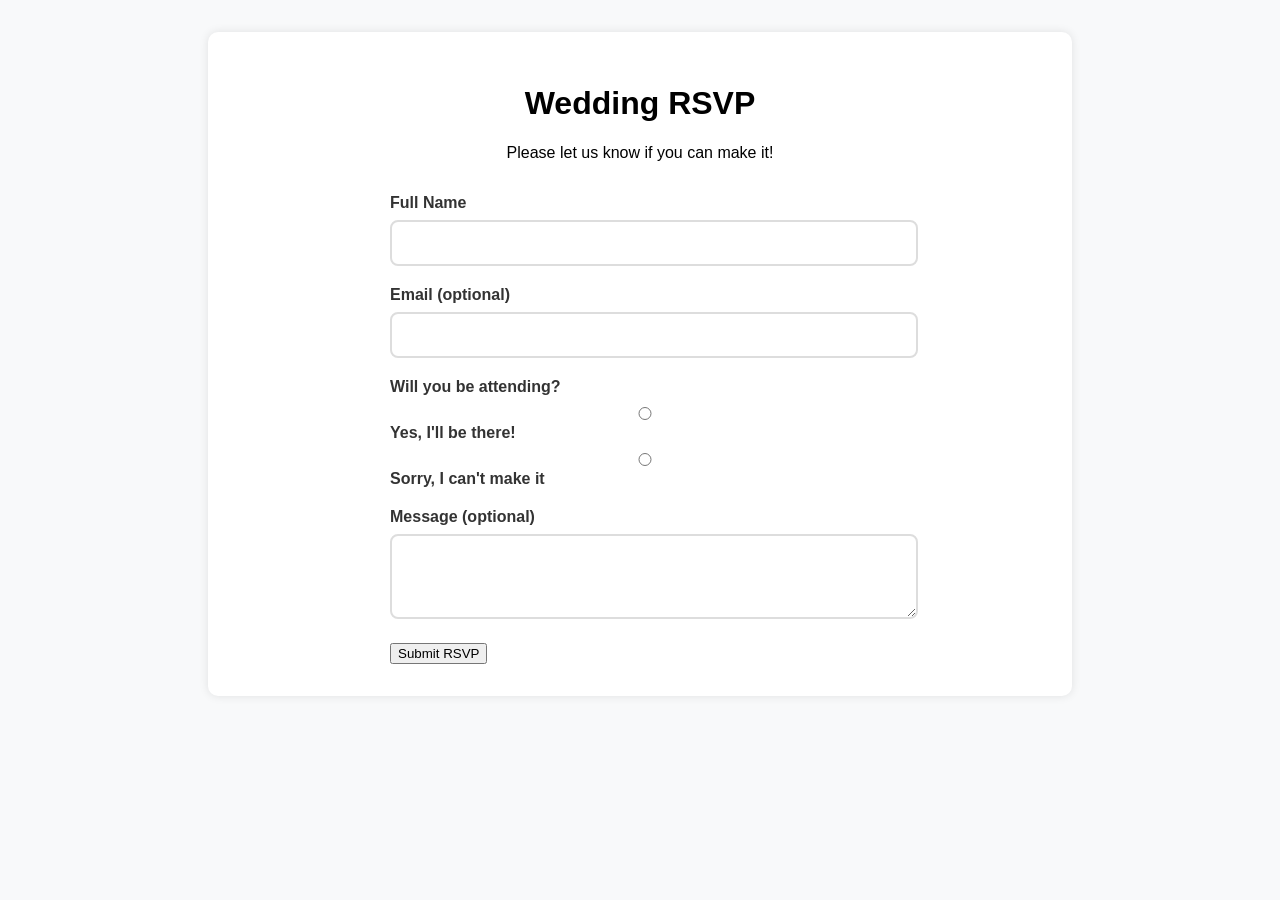
==== templates/index.html @ 3f4aae99 "Update index.html with Greek text and add script.js" ====
<!DOCTYPE html>
<html lang="en">
<head>
    <meta charset="UTF-8">
    <meta name="viewport" content="width=device-width, initial-scale=1.0">
    <title>Wedding RSVP</title>
    <link href="https://fonts.googleapis.com/css2?family=Great+Vibes&family=Open+Sans&display=swap" rel="stylesheet">
    <link rel="stylesheet" href="{{ url_for('static', filename='css/style.css') }}" />
    <style>
        body {
            background-color: #f8f9fa;
            font-family: 'Arial', sans-serif;
        }
        .container {
            max-width: 800px;
            margin: 2rem auto;
            padding: 2rem;
            background-color: white;
            border-radius: 10px;
            box-shadow: 0 0 10px rgba(0,0,0,0.1);
        }
        .header {
            text-align: center;
            margin-bottom: 2rem;
        }
        .rsvp-form {
            max-width: 500px;
            margin: 0 auto;
        }
        .form-group {
            margin-bottom: 20px;
        }
        .form-group label {
            display: block;
            margin-bottom: 8px;
            font-weight: 600;
            color: #333;
        }
        .form-group input,
        .form-group textarea {
            width: 100%;
            padding: 12px;
            border: 2px solid #ddd;
            border-radius: 8px;
            font-size: 16px;
            transition: border-color 0.3s;
        }
        .form-group input:focus,
        .form-group textarea:focus {
            border-color: #4a90e2;
            outline: none;
        }
        .radio-group {
            display: flex;
            gap: 20px;
            margin-top: 10px;
        }
        .radio-option {
            display: flex;
            align-items: center;
            gap: 8px;
        }
        .radio-option input[type="radio"] {
            width: auto;
            margin: 0;
        }
        .button-group {
            display: flex;
            gap: 15px;
            margin-top: 30px;
            flex-wrap: wrap;
        }
        .button-group button {
            flex: 1;
            min-width: 120px;
            padding: 12px 24px;
            border: none;
            border-radius: 8px;
            font-size: 16px;
            font-weight: 600;
            cursor: pointer;
            transition: all 0.3s;
        }
        .button-group button[type="submit"] {
            background-color: #4a90e2;
            color: white;
        }
        .button-group button[type="submit"]:hover {
            background-color: #357abd;
        }
        .button-group button[type="button"] {
            background-color: #f5f5f5;
            color: #333;
        }
        .button-group button[type="button"]:hover {
            background-color: #e0e0e0;
        }
        @media (max-width: 768px) {
            .modal-content {
                padding: 20px;
                margin: 10px auto;
            }
            .form-group input,
            .form-group textarea {
                padding: 10px;
                font-size: 16px;
            }
            .button-group {
                flex-direction: column;
            }
            .button-group button {
                width: 100%;
            }
            .radio-group {
                flex-direction: column;
                gap: 10px;
            }
        }
        .success-message {
            display: none;
            text-align: center;
            padding: 20px;
            background-color: #dff0d8;
            border-radius: 8px;
            margin-top: 20px;
            color: #3c763d;
        }
        .loading {
            position: relative;
            pointer-events: none;
        }
        .loading::after {
            content: '';
            position: absolute;
            top: 50%;
            left: 50%;
            width: 20px;
            height: 20px;
            margin: -10px 0 0 -10px;
            border: 3px solid #f3f3f3;
            border-top: 3px solid #4a90e2;
            border-radius: 50%;
            animation: spin 1s linear infinite;
        }
        @keyframes spin {
            0% { transform: rotate(0deg); }
            100% { transform: rotate(360deg); }
        }
    </style>
</head>
<body>
    <div class="container">
        <div class="header">
            <h1>Wedding RSVP</h1>
            <p class="lead">Please let us know if you can make it!</p>
        </div>
        
        <div class="rsvp-form">
            <form id="rsvpForm">
                <div class="form-group">
                    <label for="name">Full Name</label>
                    <input type="text" class="form-control" id="name" name="name" required>
                </div>
                
                <div class="form-group">
                    <label for="email">Email (optional)</label>
                    <input type="email" class="form-control" id="email" name="email">
                </div>
                
                <div class="form-group">
                    <label>Will you be attending?</label>
                    <div class="form-check">
                        <input class="form-check-input" type="radio" name="attending" id="attendingYes" value="true" required>
                        <label class="form-check-label" for="attendingYes">Yes, I'll be there!</label>
                    </div>
                    <div class="form-check">
                        <input class="form-check-input" type="radio" name="attending" id="attendingNo" value="false">
                        <label class="form-check-label" for="attendingNo">Sorry, I can't make it</label>
                    </div>
                </div>
                
                <div class="form-group" id="guestsGroup" style="display: none;">
                    <label for="guests">Number of Guests (including yourself)</label>
                    <input type="number" class="form-control" id="guests" name="guests" min="1" value="1">
                </div>
                
                <div class="form-group">
                    <label for="message">Message (optional)</label>
                    <textarea class="form-control" id="message" name="message" rows="3"></textarea>
                </div>
                
                <button type="submit" class="btn btn-primary w-100">Submit RSVP</button>
            </form>
        </div>
    </div>

    <script src="https://cdn.jsdelivr.net/npm/bootstrap@5.1.3/dist/js/bootstrap.bundle.min.js"></script>
    <script>
        document.addEventListener('DOMContentLoaded', function() {
            const form = document.getElementById('rsvpForm');
            const guestsGroup = document.getElementById('guestsGroup');
            const attendingRadios = document.querySelectorAll('input[name="attending"]');
            
            // Show/hide guests field based on attendance
            attendingRadios.forEach(radio => {
                radio.addEventListener('change', function() {
                    guestsGroup.style.display = this.value === 'true' ? 'block' : 'none';
                });
            });
            
            form.addEventListener('submit', async function(e) {
                e.preventDefault();
                
                const formData = {
                    name: document.getElementById('name').value,
                    email: document.getElementById('email').value,
                    attending: document.querySelector('input[name="attending"]:checked').value === 'true',
                    guests: document.getElementById('guests').value,
                    message: document.getElementById('message').value
                };
                
                try {
                    const response = await fetch('/api/rsvp', {
                        method: 'POST',
                        headers: {
                            'Content-Type': 'application/json'
                        },
                        body: JSON.stringify(formData)
                    });
                    
                    const data = await response.json();
                    
                    if (response.ok) {
                        alert('Thank you for your RSVP!');
                        form.reset();
                        guestsGroup.style.display = 'none';
                    } else {
                        alert(data.error || 'Something went wrong. Please try again.');
                    }
                } catch (error) {
                    alert('An error occurred. Please try again.');
                    console.error('Error:', error);
                }
            });
        });
    </script>
</body>
</html>
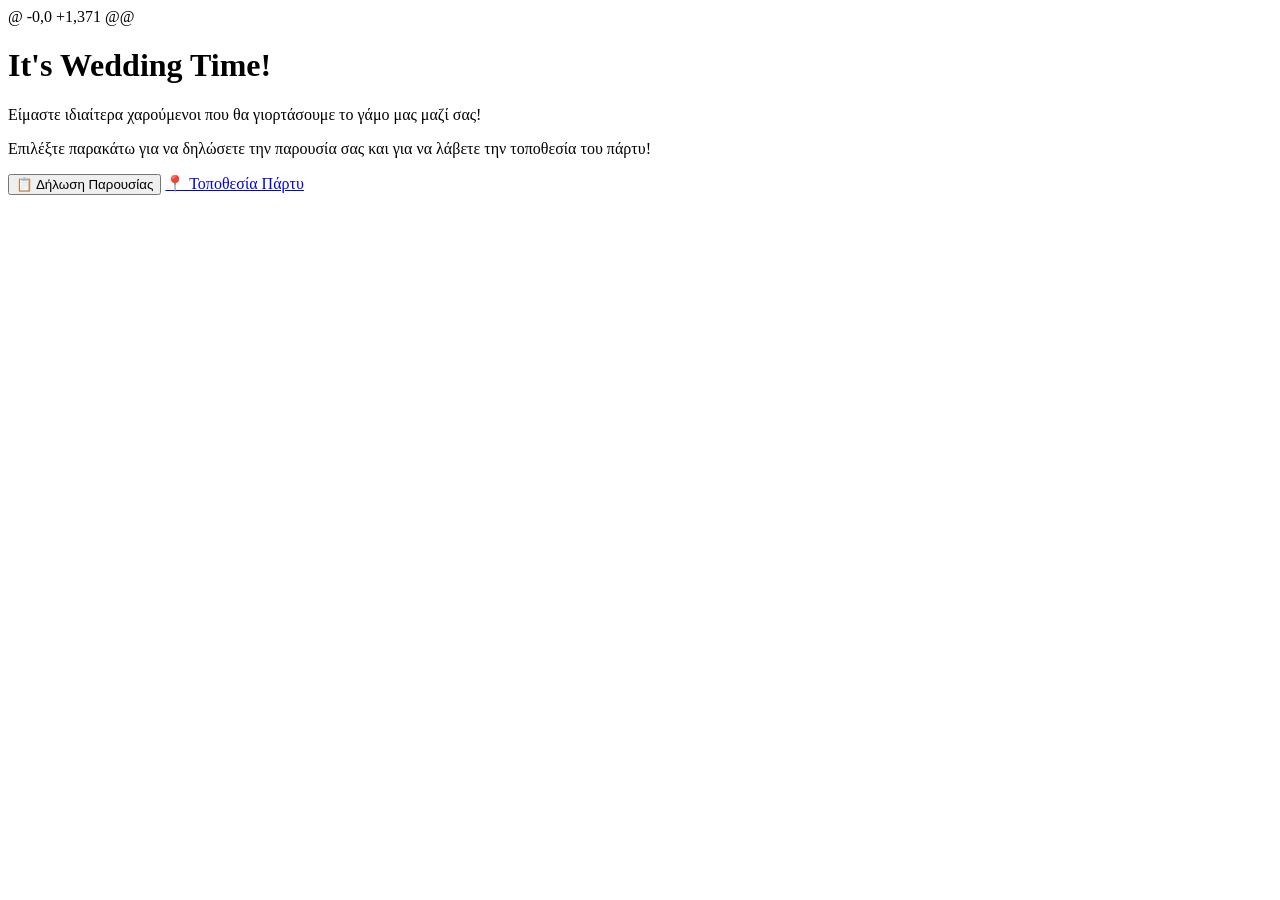
==== commit cd8ef019: "Update index.html" ====
--- a/templates/index.html
+++ b/templates/index.html
@@ -1,248 +1,372 @@
+@ -0,0 +1,371 @@
 <!DOCTYPE html>
 <html lang="en">
 <head>
-    <meta charset="UTF-8">
-    <meta name="viewport" content="width=device-width, initial-scale=1.0">
-    <title>Wedding RSVP</title>
-    <link href="https://fonts.googleapis.com/css2?family=Great+Vibes&family=Open+Sans&display=swap" rel="stylesheet">
-    <link rel="stylesheet" href="{{ url_for('static', filename='css/style.css') }}" />
-    <style>
-        body {
-            background-color: #f8f9fa;
-            font-family: 'Arial', sans-serif;
-        }
-        .container {
-            max-width: 800px;
-            margin: 2rem auto;
-            padding: 2rem;
-            background-color: white;
-            border-radius: 10px;
-            box-shadow: 0 0 10px rgba(0,0,0,0.1);
-        }
-        .header {
-            text-align: center;
-            margin-bottom: 2rem;
-        }
-        .rsvp-form {
-            max-width: 500px;
-            margin: 0 auto;
-        }
-        .form-group {
-            margin-bottom: 20px;
-        }
-        .form-group label {
-            display: block;
-            margin-bottom: 8px;
-            font-weight: 600;
-            color: #333;
-        }
-        .form-group input,
-        .form-group textarea {
-            width: 100%;
-            padding: 12px;
-            border: 2px solid #ddd;
-            border-radius: 8px;
-            font-size: 16px;
-            transition: border-color 0.3s;
-        }
-        .form-group input:focus,
-        .form-group textarea:focus {
-            border-color: #4a90e2;
-            outline: none;
-        }
-        .radio-group {
-            display: flex;
-            gap: 20px;
-            margin-top: 10px;
-        }
-        .radio-option {
-            display: flex;
-            align-items: center;
-            gap: 8px;
-        }
-        .radio-option input[type="radio"] {
-            width: auto;
-            margin: 0;
-        }
-        .button-group {
-            display: flex;
-            gap: 15px;
-            margin-top: 30px;
-            flex-wrap: wrap;
-        }
-        .button-group button {
-            flex: 1;
-            min-width: 120px;
-            padding: 12px 24px;
-            border: none;
-            border-radius: 8px;
-            font-size: 16px;
-            font-weight: 600;
-            cursor: pointer;
-            transition: all 0.3s;
-        }
-        .button-group button[type="submit"] {
-            background-color: #4a90e2;
-            color: white;
-        }
-        .button-group button[type="submit"]:hover {
-            background-color: #357abd;
-        }
-        .button-group button[type="button"] {
-            background-color: #f5f5f5;
-            color: #333;
-        }
-        .button-group button[type="button"]:hover {
-            background-color: #e0e0e0;
-        }
-        @media (max-width: 768px) {
-            .modal-content {
-                padding: 20px;
-                margin: 10px auto;
-            }
-            .form-group input,
-            .form-group textarea {
-                padding: 10px;
-                font-size: 16px;
-            }
-            .button-group {
-                flex-direction: column;
-            }
-            .button-group button {
-                width: 100%;
-            }
-            .radio-group {
-                flex-direction: column;
-                gap: 10px;
-            }
-        }
-        .success-message {
-            display: none;
-            text-align: center;
-            padding: 20px;
-            background-color: #dff0d8;
-            border-radius: 8px;
-            margin-top: 20px;
-            color: #3c763d;
-        }
-        .loading {
-            position: relative;
-            pointer-events: none;
-        }
-        .loading::after {
-            content: '';
-            position: absolute;
-            top: 50%;
-            left: 50%;
-            width: 20px;
-            height: 20px;
-            margin: -10px 0 0 -10px;
-            border: 3px solid #f3f3f3;
-            border-top: 3px solid #4a90e2;
-            border-radius: 50%;
-            animation: spin 1s linear infinite;
-        }
-        @keyframes spin {
-            0% { transform: rotate(0deg); }
-            100% { transform: rotate(360deg); }
-        }
-    </style>
+  <meta charset="UTF-8" />
+  <meta name="viewport" content="width=device-width, initial-scale=1.0" />
+  <title>Wedding RSVP</title>
+  <link href="https://fonts.googleapis.com/css2?family=Great+Vibes&family=Open+Sans&display=swap" rel="stylesheet">
+  <link rel="stylesheet" href="css/style.css" />
+  <style>
+    /* Modal styles */
+    .modal {
+      display: none;
+      position: fixed;
+      top: 0;
+      left: 0;
+      width: 100%;
+      height: 100%;
+      background-color: rgba(0,0,0,0.7);
+      z-index: 1000;
+      overflow-y: auto;
+      padding: 20px;
+      box-sizing: border-box;
+    }
+
+    .modal-content {
+      background-color: white;
+      margin: 20px auto;
+      padding: 30px;
+      border-radius: 15px;
+      width: 90%;
+      max-width: 600px;
+      box-shadow: 0 5px 15px rgba(0,0,0,0.3);
+      position: relative;
+      animation: modalFadeIn 0.3s ease-out;
+    }
+
+    @keyframes modalFadeIn {
+      from { opacity: 0; transform: translateY(-20px); }
+      to { opacity: 1; transform: translateY(0); }
+    }
+
+    .close {
+      position: absolute;
+      right: 20px;
+      top: 15px;
+      font-size: 28px;
+      font-weight: bold;
+      color: #666;
+      cursor: pointer;
+      transition: color 0.3s;
+    }
+
+    .close:hover {
+      color: #000;
+    }
+
+    .form-group {
+      margin-bottom: 20px;
+    }
+
+    .form-group label {
+      display: block;
+      margin-bottom: 8px;
+      font-weight: 600;
+      color: #333;
+    }
+
+    .form-group input,
+    .form-group textarea {
+      width: 100%;
+      padding: 12px;
+      border: 2px solid #ddd;
+      border-radius: 8px;
+      font-size: 16px;
+      transition: border-color 0.3s;
+    }
+
+    .form-group input:focus,
+    .form-group textarea:focus {
+      border-color: #4a90e2;
+      outline: none;
+    }
+
+    .radio-group {
+      display: flex;
+      gap: 20px;
+      margin-top: 10px;
+    }
+
+    .radio-option {
+      display: flex;
+      align-items: center;
+      gap: 8px;
+    }
+
+    .radio-option input[type="radio"] {
+      width: auto;
+      margin: 0;
+    }
+
+    .button-group {
+      display: flex;
+      gap: 15px;
+      margin-top: 30px;
+      flex-wrap: wrap;
+    }
+
+    .button-group button {
+      flex: 1;
+      min-width: 120px;
+      padding: 12px 24px;
+      border: none;
+      border-radius: 8px;
+      font-size: 16px;
+      font-weight: 600;
+      cursor: pointer;
+      transition: all 0.3s;
+    }
+
+    .button-group button[type="submit"] {
+      background-color: #4a90e2;
+      color: white;
+    }
+
+    .button-group button[type="submit"]:hover {
+      background-color: #357abd;
+    }
+
+    .button-group button[type="button"] {
+      background-color: #f5f5f5;
+      color: #333;
+    }
+
+    .button-group button[type="button"]:hover {
+      background-color: #e0e0e0;
+    }
+
+    /* Mobile optimizations */
+    @media (max-width: 768px) {
+      .modal-content {
+        padding: 20px;
+        margin: 10px auto;
+      }
+
+      .form-group input,
+      .form-group textarea {
+        padding: 10px;
+        font-size: 16px; /* Prevents zoom on iOS */
+      }
+
+      .button-group {
+        flex-direction: column;
+      }
+
+      .button-group button {
+        width: 100%;
+      }
+
+      .radio-group {
+        flex-direction: column;
+        gap: 10px;
+      }
+    }
+
+    /* Success message styling */
+    .success-message {
+      display: none;
+      text-align: center;
+      padding: 20px;
+      background-color: #dff0d8;
+      border-radius: 8px;
+      margin-top: 20px;
+      color: #3c763d;
+    }
+
+    /* Loading state */
+    .loading {
+      position: relative;
+      pointer-events: none;
+    }
+
+    .loading::after {
+      content: '';
+      position: absolute;
+      top: 50%;
+      left: 50%;
+      width: 20px;
+      height: 20px;
+      margin: -10px 0 0 -10px;
+      border: 3px solid #f3f3f3;
+      border-top: 3px solid #4a90e2;
+      border-radius: 50%;
+      animation: spin 1s linear infinite;
+    }
+
+    @keyframes spin {
+      0% { transform: rotate(0deg); }
+      100% { transform: rotate(360deg); }
+    }
+  </style>
 </head>
 <body>
-    <div class="container">
-        <div class="header">
-            <h1>Wedding RSVP</h1>
-            <p class="lead">Please let us know if you can make it!</p>
-        </div>
+  <div class="container">
+    <h1>It's Wedding Time!</h1>
+    <p>Είμαστε ιδιαίτερα χαρούμενοι που θα γιορτάσουμε το γάμο μας μαζί σας! 
+    <p>Επιλέξτε παρακάτω για να δηλώσετε την παρουσία σας και για να λάβετε την τοποθεσία του πάρτυ!</p>
+
+    <!-- Countdown Timer -->
+    <div id="countdown" class="countdown"></div>
+
+    <!-- RSVP Button -->
+    <button onclick="openRSVPForm()" id="rsvp-button" class="button">
+      📋 Δήλωση Παρουσίας
+    </button>
+
+    <!-- Google Maps Button -->
+    <a href="/map" target="_blank" class="button secondary">
+      📍 Τοποθεσία Πάρτυ
+    </a>
+  </div>
+
+  <!-- RSVP Modal Form -->
+  <div id="rsvpModal" class="modal">
+    <div class="modal-content">
+      <span class="close" onclick="closeRSVPForm()">&times;</span>
+      <h2 style="text-align: center; margin-bottom: 30px; color: #333;">Δήλωση Παρουσίας</h2>
+      <form id="rsvpForm" onsubmit="submitRSVP(event)">
+        <div class="form-group">
+          <label for="name">Ονοματεπώνυμο:</label>
+          <input type="text" id="name" name="name" required placeholder="Εισάγετε το ονοματεπώνυμό σας">
+          <small id="nameError" style="color: red; display: none;">Αυτό το όνομα έχει ήδη χρησιμοποιηθεί.</small>
+        </div>
+        <div class="form-group">
+          <label>Θα παρευρεθείτε;</label>
+          <div class="radio-group">
+            <div class="radio-option">
+              <input type="radio" id="attending_yes" name="attending" value="true" required>
+              <label for="attending_yes">Ναι</label>
+            </div>
+            <div class="radio-option">
+              <input type="radio" id="attending_no" name="attending" value="false">
+              <label for="attending_no">Όχι</label>
+            </div>
+          </div>
+        </div>
+        <div class="form-group">
+          <label for="guests">Αριθμός συνοδών:</label>
+          <input type="number" id="guests" name="guests" min="0" value="0" placeholder="0">
+        </div>
+        <div class="form-group">
+          <label for="dietary">Διαιτητικοί περιορισμοί:</label>
+          <input type="text" id="dietary" name="dietary" placeholder="Π.χ. Χορτοφαγία, Αλλεργίες">
+        </div>
+        <div class="form-group">
+          <label for="message">Μήνυμα για το ζευγάρι:</label>
+          <textarea id="message" name="message" rows="3" placeholder="Εισάγετε το μήνυμά σας"></textarea>
+        </div>
+        <div class="button-group">
+          <button type="submit" class="button">Υποβολή</button>
+          <button type="button" class="button secondary" onclick="closeRSVPForm()">Ακύρωση</button>
+        </div>
+      </form>
+      <div id="successMessage" class="success-message">
+        Ευχαριστούμε για την απάντησή σας!
+      </div>
+    </div>
+  </div>
+
+  <script src="js/countdown.js"></script>
+  <script>
+    function openRSVPForm() {
+      document.getElementById('rsvpModal').style.display = 'block';
+      document.body.style.overflow = 'hidden'; // Prevent background scrolling
+    }
+
+    function closeRSVPForm() {
+      document.getElementById('rsvpModal').style.display = 'none';
+      document.body.style.overflow = 'auto'; // Restore scrolling
+    }
+
+    // Add name checking on input
+    document.getElementById('name').addEventListener('input', async function(e) {
+      const name = e.target.value;
+      if (name.length > 2) {  // Only check if name is longer than 2 characters
+        try {
+          const response = await fetch(`/api/check-name/${encodeURIComponent(name)}`);
+          const data = await response.json();
+          const nameError = document.getElementById('nameError');
+          if (data.exists) {
+            nameError.style.display = 'block';
+            e.target.setCustomValidity('Αυτό το όνομα έχει ήδη χρησιμοποιηθεί.');
+          } else {
+            nameError.style.display = 'none';
+            e.target.setCustomValidity('');
+          }
+        } catch (error) {
+          console.error('Error checking name:', error);
+        }
+      }
+    });
+
+    async function submitRSVP(event) {
+      event.preventDefault();
+      
+      const form = document.getElementById('rsvpForm');
+      const submitButton = form.querySelector('button[type="submit"]');
+      const successMessage = document.getElementById('successMessage');
+      
+      submitButton.classList.add('loading');
+      submitButton.disabled = true;
+      
+      const formData = {
+        name: document.getElementById('name').value,
+        attending: document.getElementById('attending_yes').checked,
+        guests: parseInt(document.getElementById('guests').value) || 0,
+        dietary_restrictions: document.getElementById('dietary').value,
+        message: document.getElementById('message').value
+      };
+
+      try {
+        const response = await fetch('/api/rsvp', {
+          method: 'POST',
+          headers: {
+            'Content-Type': 'application/json',
+          },
+          body: JSON.stringify(formData)
+        });
         
-        <div class="rsvp-form">
-            <form id="rsvpForm">
-                <div class="form-group">
-                    <label for="name">Full Name</label>
-                    <input type="text" class="form-control" id="name" name="name" required>
-                </div>
-                
-                <div class="form-group">
-                    <label for="email">Email (optional)</label>
-                    <input type="email" class="form-control" id="email" name="email">
-                </div>
-                
-                <div class="form-group">
-                    <label>Will you be attending?</label>
-                    <div class="form-check">
-                        <input class="form-check-input" type="radio" name="attending" id="attendingYes" value="true" required>
-                        <label class="form-check-label" for="attendingYes">Yes, I'll be there!</label>
-                    </div>
-                    <div class="form-check">
-                        <input class="form-check-input" type="radio" name="attending" id="attendingNo" value="false">
-                        <label class="form-check-label" for="attendingNo">Sorry, I can't make it</label>
-                    </div>
-                </div>
-                
-                <div class="form-group" id="guestsGroup" style="display: none;">
-                    <label for="guests">Number of Guests (including yourself)</label>
-                    <input type="number" class="form-control" id="guests" name="guests" min="1" value="1">
-                </div>
-                
-                <div class="form-group">
-                    <label for="message">Message (optional)</label>
-                    <textarea class="form-control" id="message" name="message" rows="3"></textarea>
-                </div>
-                
-                <button type="submit" class="btn btn-primary w-100">Submit RSVP</button>
-            </form>
-        </div>
-    </div>
-
-    <script src="https://cdn.jsdelivr.net/npm/bootstrap@5.1.3/dist/js/bootstrap.bundle.min.js"></script>
-    <script>
-        document.addEventListener('DOMContentLoaded', function() {
-            const form = document.getElementById('rsvpForm');
-            const guestsGroup = document.getElementById('guestsGroup');
-            const attendingRadios = document.querySelectorAll('input[name="attending"]');
-            
-            // Show/hide guests field based on attendance
-            attendingRadios.forEach(radio => {
-                radio.addEventListener('change', function() {
-                    guestsGroup.style.display = this.value === 'true' ? 'block' : 'none';
-                });
-            });
-            
-            form.addEventListener('submit', async function(e) {
-                e.preventDefault();
-                
-                const formData = {
-                    name: document.getElementById('name').value,
-                    email: document.getElementById('email').value,
-                    attending: document.querySelector('input[name="attending"]:checked').value === 'true',
-                    guests: document.getElementById('guests').value,
-                    message: document.getElementById('message').value
-                };
-                
-                try {
-                    const response = await fetch('/api/rsvp', {
-                        method: 'POST',
-                        headers: {
-                            'Content-Type': 'application/json'
-                        },
-                        body: JSON.stringify(formData)
-                    });
-                    
-                    const data = await response.json();
-                    
-                    if (response.ok) {
-                        alert('Thank you for your RSVP!');
-                        form.reset();
-                        guestsGroup.style.display = 'none';
-                    } else {
-                        alert(data.error || 'Something went wrong. Please try again.');
-                    }
-                } catch (error) {
-                    alert('An error occurred. Please try again.');
-                    console.error('Error:', error);
-                }
-            });
-        });
-    </script>
+        if (response.ok) {
+          form.style.display = 'none';
+          successMessage.style.display = 'block';
+          setTimeout(() => {
+            closeRSVPForm();
+            form.style.display = 'block';
+            successMessage.style.display = 'none';
+            form.reset();
+          }, 2000);
+        } else {
+          const data = await response.json();
+          if (data.error && data.error.includes('already exists')) {
+            document.getElementById('nameError').style.display = 'block';
+          } else {
+            alert('Σφάλμα στην υποβολή. Παρακαλώ δοκιμάστε ξανά.');
+          }
+        }
+      } catch (error) {
+        console.error('Error:', error);
+        alert('Σφάλμα στην υποβολή. Παρακαλώ δοκιμάστε ξανά.');
+      } finally {
+        submitButton.classList.remove('loading');
+        submitButton.disabled = false;
+      }
+    }
+
+    // Close modal when clicking outside
+    window.onclick = function(event) {
+      const modal = document.getElementById('rsvpModal');
+      if (event.target == modal) {
+        closeRSVPForm();
+      }
+    }
+
+    // Prevent form submission on enter key
+    document.getElementById('rsvpForm').addEventListener('keypress', function(e) {
+      if (e.key === 'Enter' && e.target.tagName !== 'TEXTAREA') {
+        e.preventDefault();
+      }
+    });
+  </script>
 </body>
-</html> +</html>
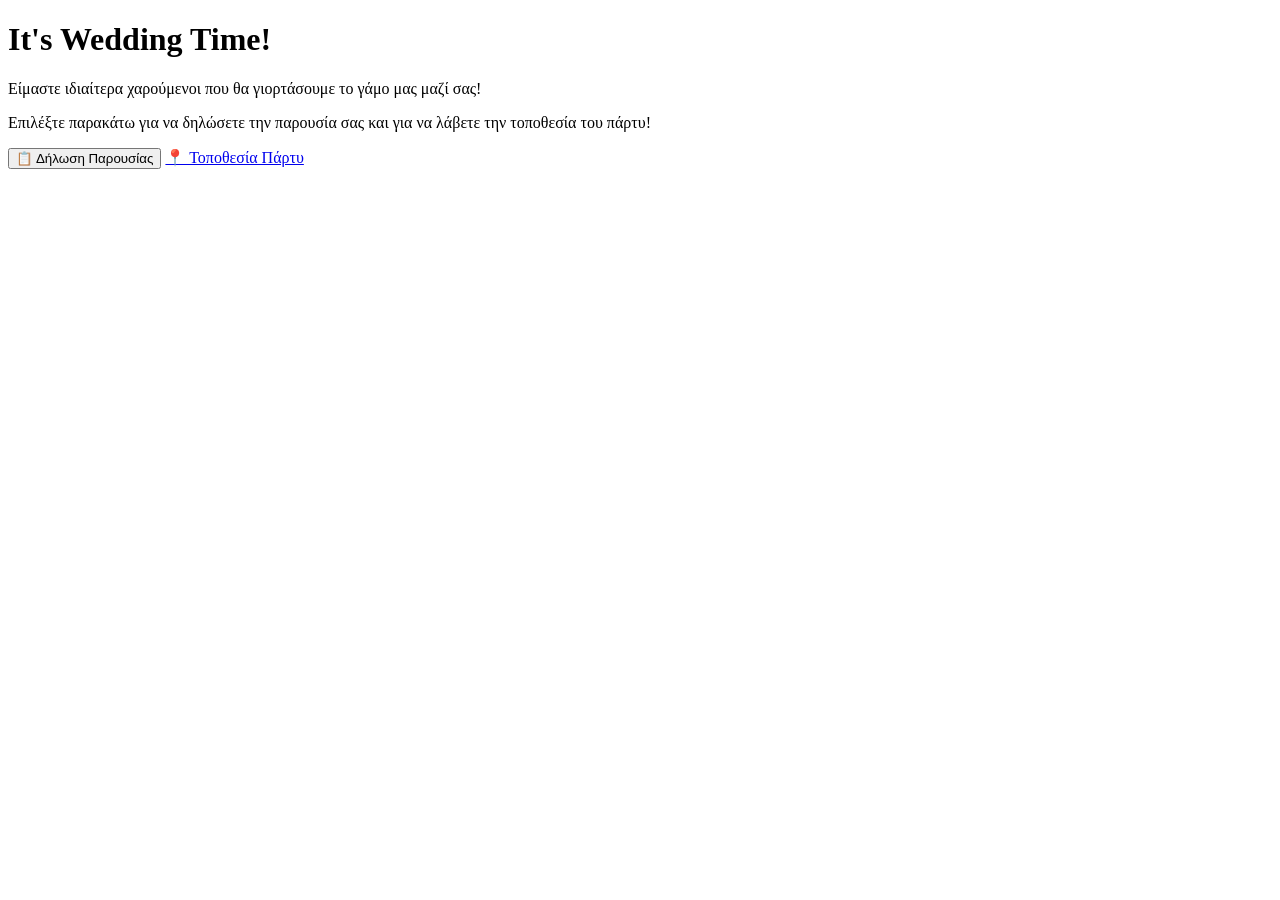
==== commit 2e379bdc: "Update index.html" ====
--- a/templates/index.html
+++ b/templates/index.html
@@ -1,4 +1,3 @@
-@ -0,0 +1,371 @@
 <!DOCTYPE html>
 <html lang="en">
 <head>
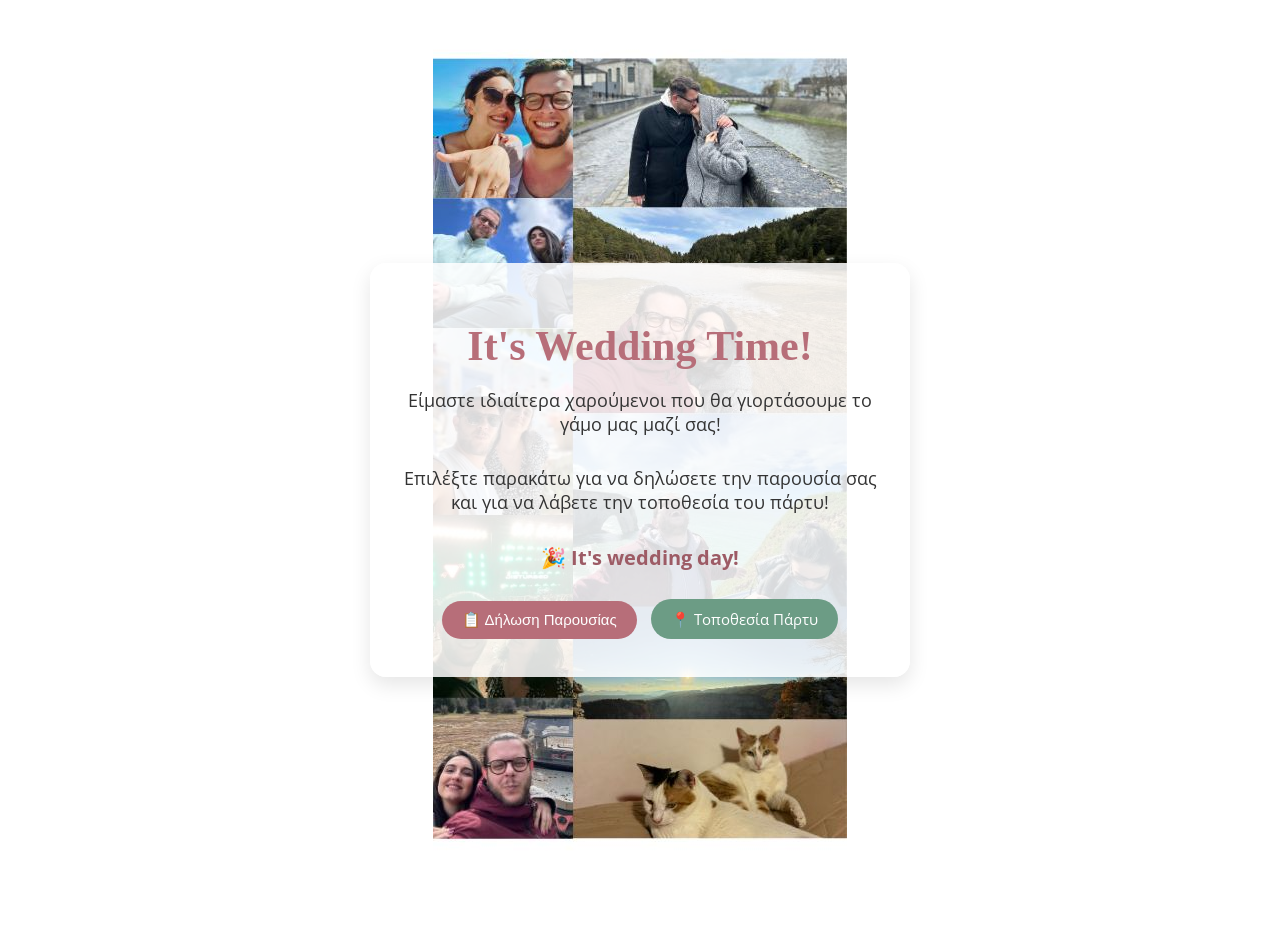
==== commit ef5f9296: "index.html" ====
--- a/templates/index.html
+++ b/templates/index.html
@@ -5,7 +5,8 @@
   <meta name="viewport" content="width=device-width, initial-scale=1.0" />
   <title>Wedding RSVP</title>
   <link href="https://fonts.googleapis.com/css2?family=Great+Vibes&family=Open+Sans&display=swap" rel="stylesheet">
-  <link rel="stylesheet" href="css/style.css" />
+  <link rel="stylesheet" href="/static/css/style.css" />
+  <script src="/static/js/countdown.js"></script>
   <style>
     /* Modal styles */
     .modal {
@@ -266,7 +267,6 @@
     </div>
   </div>
 
-  <script src="js/countdown.js"></script>
   <script>
     function openRSVPForm() {
       document.getElementById('rsvpModal').style.display = 'block';
--- a/static/css/style.css
+++ b/static/css/style.css
@@ -0,0 +1,76 @@
+
+body {
+  margin: 0;
+  font-family: 'Open Sans', sans-serif;
+  background: url('../images/mobile_background_new.jpg') no-repeat center center fixed;
+  background-size: 414px 896px;
+  color: #333;
+  display: flex;
+  align-items: center;
+  justify-content: center;
+  padding: 20px;
+  min-height: 100vh;
+}
+
+
+.container {
+  background: rgba(255, 255, 255, 0.85); /* translucent white */
+  border-radius: 16px;
+  padding: 30px 20px;
+  box-shadow: 0 8px 20px rgba(0,0,0,0.1);
+  max-width: 500px;
+  width: 100%;
+  text-align: center;
+}
+
+
+h1 {
+  font-family: 'Great Vibes', cursive;
+  font-size: 42px;
+  margin-bottom: 10px;
+  color: #b76e79;
+}
+
+p {
+  font-size: 18px;
+  margin-bottom: 30px;
+}
+
+.button {
+  display: inline-block;
+  padding: 10px 20px;
+  margin: 8px 5px;
+  font-size: 15px;
+  color: white;
+  background: #b76e79;
+  border: none;
+  border-radius: 24px;
+  text-decoration: none;
+  transition: background 0.3s ease;
+  width: auto;
+}
+
+.button.secondary {
+  background: #6c9c85;
+}
+
+.button.secondary:hover {
+  background: #56806d;
+}
+
+.floral {
+  position: absolute;
+  bottom: 20px;
+  right: 20px;
+  width: 60px;
+  height: auto;
+  opacity: 0.3;
+  z-index: -1;
+}
+
+.countdown {
+  font-size: 20px;
+  font-weight: bold;
+  margin-bottom: 20px;
+  color: #9d5b65;
+}
